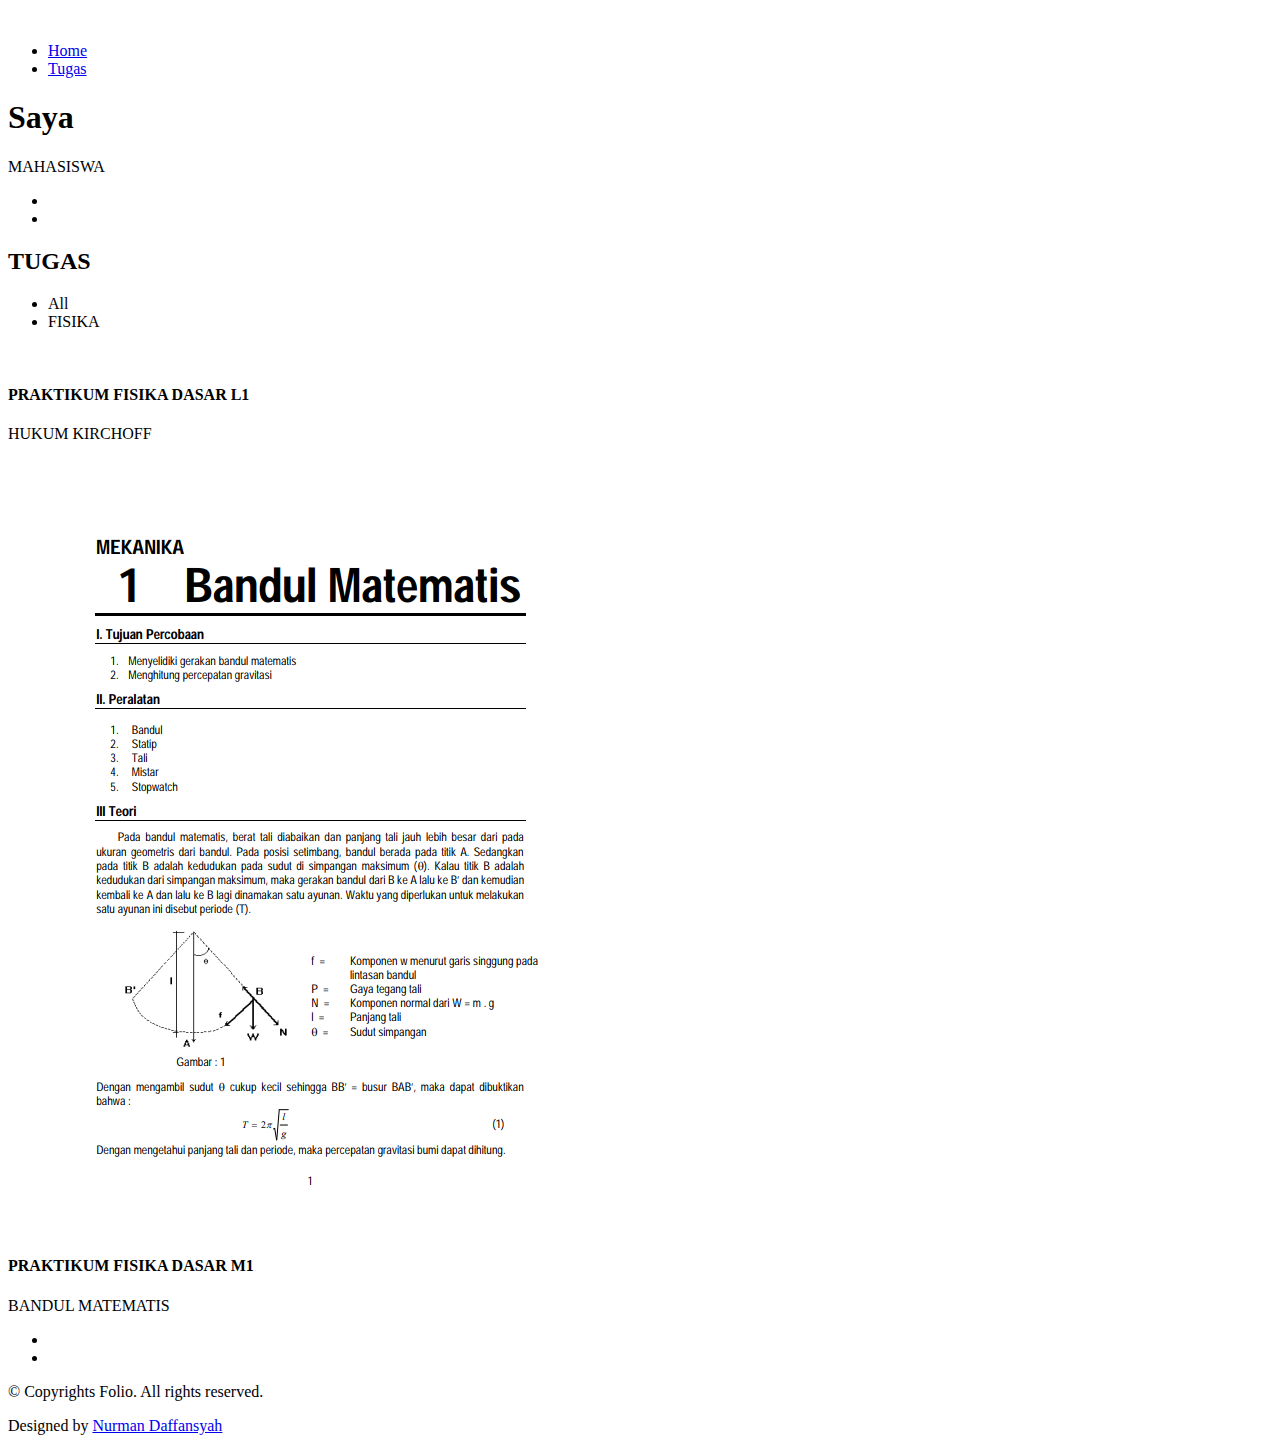
==== index.html @ a1c16c0b "Update 1" ====
<!DOCTYPE html>
<html lang="en">

<head>
  <meta charset="utf-8">
  <meta content="width=device-width, initial-scale=1.0" name="viewport">

  <title>Profile Dapansy</title>
  <meta content="" name="description">
  <meta content="" name="keywords">

  <!-- Favicons -->
  <link href="assets/img/favicon.png" rel="icon">
  <link href="assets/img/apple-touch-icon.png" rel="apple-touch-icon">

  <!-- Google Fonts -->
  <link href="https://fonts.googleapis.com/css?family=Poppins:300,300i,400,400i,500,500i,600,600i,700,700i|Playfair+Display:400,400i,500,500i,600,600i,700,700i,900,900i" rel="stylesheet">

  <!-- Vendor CSS Files -->
  <link href="assets/vendor/bootstrap/css/bootstrap.min.css" rel="stylesheet">
  <link href="assets/vendor/bootstrap-icons/bootstrap-icons.css" rel="stylesheet">
  <link href="assets/vendor/boxicons/css/boxicons.min.css" rel="stylesheet">
  <link href="assets/vendor/glightbox/css/glightbox.min.css" rel="stylesheet">
  <link href="assets/vendor/swiper/swiper-bundle.min.css" rel="stylesheet">

  <!-- Template Main CSS File -->
  <link href="assets/css/style.css" rel="stylesheet">

  <!-- =======================================================
  * Template Name: Folio
  * Updated: Sep 18 2023 with Bootstrap v5.3.2
  * Template URL: https://bootstrapmade.com/folio-bootstrap-portfolio-template/
  * Author: BootstrapMade.com
  * License: https://bootstrapmade.com/license/
  ======================================================== -->
</head>

<body>

  <!-- ======= Header ======= -->
  <header id="header" class="fixed-top ">
    <div class="container d-flex align-items-center justify-content-between">

      <a href="index.html" class="logo"><img src="assets/img/logo.png" alt="" class="img-fluid"></a>
      <!-- Uncomment below if you prefer to use an text logo -->
      <!-- <h1 class="logo"><a href="index.html">Folio</a></h1> -->

      <nav id="navbar" class="navbar">
        <ul>
          <li><a class="nav-link scrollto active" href="#hero">Home</a></li>
        <!--  <li><a class="nav-link scrollto" href="#about">About</a></li> -->
          <li><a class="nav-link  scrollto" href="#portfolio">Tugas</a></li>
        <!--  <li><a class="nav-link  scrollto" href="#journal">Blog</a></li> -->
        <!--  <li class="dropdown"><a href="#"><span>Drop Down</span> <i class="bi bi-chevron-down"></i></a>
            <ul>
              <li><a href="#">Drop Down 1</a></li>
              <li class="dropdown"><a href="#"><span>Deep Drop Down</span> <i class="bi bi-chevron-right"></i></a>
                <ul>
                  <li><a href="#">Deep Drop Down 1</a></li>
                  <li><a href="#">Deep Drop Down 2</a></li>
                  <li><a href="#">Deep Drop Down 3</a></li>
                  <li><a href="#">Deep Drop Down 4</a></li>
                  <li><a href="#">Deep Drop Down 5</a></li>
                </ul>
              </li>
              <li><a href="#">Drop Down 2</a></li>
              <li><a href="#">Drop Down 3</a></li>
              <li><a href="#">Drop Down 4</a></li>
            </ul>
          </li>
          <li><a class="nav-link scrollto" href="#contact">Contact</a></li>
        </ul>
        <i class="bi bi-list mobile-nav-toggle"></i> -->
      </nav><!-- .navbar -->

    </div>
  </header><!-- End Header -->

  <!-- ======= Hero Section ======= -->
  <div id="hero" class="home">

    <div class="container">
      <div class="hero-content">
        <h1>Saya <span class="typed" data-typed-items="Nurman Daffansyah, Mahasiswa"></span></h1>
        <p>MAHASISWA</p>
        
        <ul class="list-unstyled list-social">
          <li><a href="https://discord.gg/HnvruvGM"><i class="bi bi-discord"></i></a></li>
          <!--<li><a href="#"><i class="bi bi-twitter"></i></a></li>-->
          <li><a href="https://www.instagram.com/dapansy_/"><i class="bi bi-instagram"></i></a></li>
          <!--<li><a href="#"><i class="bi bi-linkedin"></i></a></li>-->
        </ul>
      </div>
    </div>
  </div><!-- End Hero -->

  <main id="main">
 

    <!-- ======= Portfolio Section ======= -->
    <div id="portfolio" class="paddsection">

      <div class="container">
        <div class="section-title text-center">
          <h2>TUGAS</h2>
        </div>
      </div>

      <div class="container">

        <div class="row">
          <div class="col-lg-12 d-flex justify-content-center">
            <ul id="portfolio-flters">
              <li data-filter="*" class="filter-active">All</li>
              <li data-filter=".filter-fisika">FISIKA</li>
             <!-- <li data-filter=".filter-card">Card</li>
              <li data-filter=".filter-web">Web</li> -->
            </ul>
          </div>
        </div>

        <div class="row portfolio-container">

          <div class="col-lg-4 col-md-6 portfolio-item filter-fisika">
            <img src="assets/img/portfolio/L1.png" class="img-fluid" alt="">
            <div class="portfolio-info">
              <h4>PRAKTIKUM FISIKA DASAR L1</h4>
              <p>HUKUM KIRCHOFF</p>
              <a href="assets/img/portfolio/L1.png" data-gallery="portfolioGallery" class="portfolio-lightbox preview-link" title="Fisika"><i class="bx bx-plus"></i></a>
              <a href="modul-l1.html" class="details-link" title="More Details"><i class="bx bx-link"></i></a>
            </div>
          </div>

          <div class="col-lg-4 col-md-6 portfolio-item filter-fisika">
            <img src="assets/img/portfolio/M1.png" class="img-fluid" alt="">
            <div class="portfolio-info">
              <h4>PRAKTIKUM FISIKA DASAR M1</h4>
              <p>BANDUL MATEMATIS</p>
              <a href="assets/img/portfolio/M1.png" data-gallery="portfolioGallery" class="portfolio-lightbox preview-link" title="FISIKA"><i class="bx bx-plus"></i></a>
              <a href="modul-m1.html" class="details-link" title="More Details"><i class="bx bx-link"></i></a>
            </div>
          </div>

        <!--  <div class="col-lg-4 col-md-6 portfolio-item filter-app">
            <img src="assets/img/portfolio/portfolio-3.jpg" class="img-fluid" alt="">
            <div class="portfolio-info">
              <h4>App 2</h4>
              <p>App</p>
              <a href="assets/img/portfolio/portfolio-3.jpg" data-gallery="portfolioGallery" class="portfolio-lightbox preview-link" title="App 2"><i class="bx bx-plus"></i></a>
              <a href="portfolio-details.html" class="details-link" title="More Details"><i class="bx bx-link"></i></a>
            </div>
          </div>

          <div class="col-lg-4 col-md-6 portfolio-item filter-card">
            <img src="assets/img/portfolio/portfolio-4.jpg" class="img-fluid" alt="">
            <div class="portfolio-info">
              <h4>Card 2</h4>
              <p>Card</p>
              <a href="assets/img/portfolio/portfolio-4.jpg" data-gallery="portfolioGallery" class="portfolio-lightbox preview-link" title="Card 2"><i class="bx bx-plus"></i></a>
              <a href="portfolio-details.html" class="details-link" title="More Details"><i class="bx bx-link"></i></a>
            </div>
          </div>

          <div class="col-lg-4 col-md-6 portfolio-item filter-web">
            <img src="assets/img/portfolio/portfolio-5.jpg" class="img-fluid" alt="">
            <div class="portfolio-info">
              <h4>Web 2</h4>
              <p>Web</p>
              <a href="assets/img/portfolio/portfolio-5.jpg" data-gallery="portfolioGallery" class="portfolio-lightbox preview-link" title="Web 2"><i class="bx bx-plus"></i></a>
              <a href="portfolio-details.html" class="details-link" title="More Details"><i class="bx bx-link"></i></a>
            </div>
          </div>

          <div class="col-lg-4 col-md-6 portfolio-item filter-app">
            <img src="assets/img/portfolio/portfolio-6.jpg" class="img-fluid" alt="">
            <div class="portfolio-info">
              <h4>App 3</h4>
              <p>App</p>
              <a href="assets/img/portfolio/portfolio-6.jpg" data-gallery="portfolioGallery" class="portfolio-lightbox preview-link" title="App 3"><i class="bx bx-plus"></i></a>
              <a href="portfolio-details.html" class="details-link" title="More Details"><i class="bx bx-link"></i></a>
            </div>
          </div> -->

        </div>

      </div>

    </div><!-- End Portfolio Section -->

  </main><!-- End #main -->

  <!-- ======= Footer ======= -->
  <div id="footer" class="text-center">
    <div class="container">
      <div class="socials-media text-center">

        <ul class="list-unstyled">
          <li><a href="https://discord.gg/HnvruvGM"><i class="bi bi-discord"></i></a></li>
        <!--  <li><a href="#"><i class="bi bi-twitter"></i></a></li> -->
          <li><a href="https://www.instagram.com/dapansy_/"><i class="bi bi-instagram"></i></a></li>
        <!-- <li><a href="#"><i class="bi bi-linkedin"></i></a></li> -->
        </ul>

      </div>

      <p>&copy; Copyrights Folio. All rights reserved.</p>

      <div class="credits">
        <!--
        All the links in the footer should remain intact.
        You can delete the links only if you purchased the pro version.
        Licensing information: https://bootstrapmade.com/license/
        Purchase the pro version with working PHP/AJAX contact form: https://bootstrapmade.com/buy/?theme=Folio
      -->
        Designed by <a href="https://www.instagram.com/dapansy_/">Nurman Daffansyah</a>
      </div>

    </div>
  </div><!-- End Footer -->

  <a href="#" class="back-to-top d-flex align-items-center justify-content-center"><i class="bi bi-arrow-up-short"></i></a>

  <!-- Vendor JS Files -->
  <script src="assets/vendor/bootstrap/js/bootstrap.bundle.min.js"></script>
  <script src="assets/vendor/glightbox/js/glightbox.min.js"></script>
  <script src="assets/vendor/isotope-layout/isotope.pkgd.min.js"></script>
  <script src="assets/vendor/swiper/swiper-bundle.min.js"></script>
  <script src="assets/vendor/typed.js/typed.umd.js"></script>
  <script src="assets/vendor/php-email-form/validate.js"></script>

  <!-- Template Main JS File -->
  <script src="assets/js/main.js"></script>

</body>

</html>
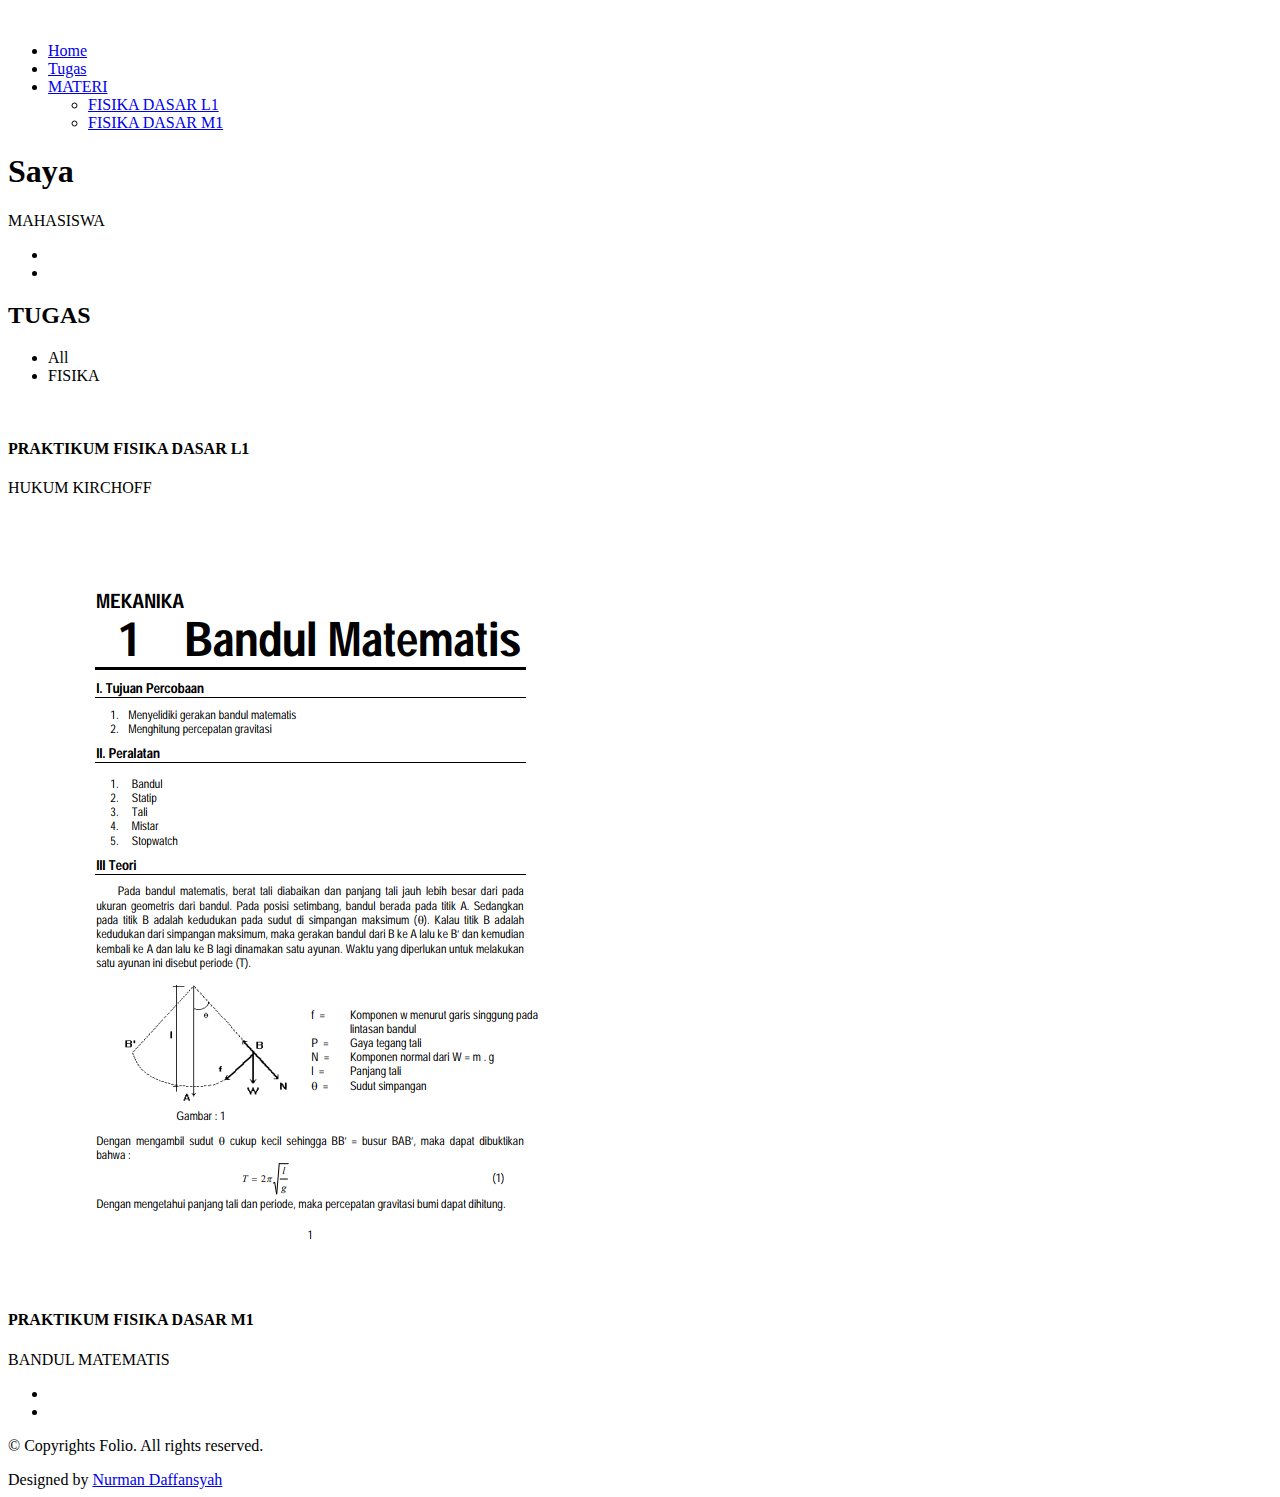
==== commit 4f992b5c: "Update 2" ====
--- a/index.html
+++ b/index.html
@@ -51,25 +51,25 @@
         <!--  <li><a class="nav-link scrollto" href="#about">About</a></li> -->
           <li><a class="nav-link  scrollto" href="#portfolio">Tugas</a></li>
         <!--  <li><a class="nav-link  scrollto" href="#journal">Blog</a></li> -->
-        <!--  <li class="dropdown"><a href="#"><span>Drop Down</span> <i class="bi bi-chevron-down"></i></a>
+          <li class="dropdown"><a href="#"><span>MATERI</span> <i class="bi bi-chevron-down"></i></a>
             <ul>
-              <li><a href="#">Drop Down 1</a></li>
-              <li class="dropdown"><a href="#"><span>Deep Drop Down</span> <i class="bi bi-chevron-right"></i></a>
+              <li><a href="modul-l1.html">FISIKA DASAR L1</a></li>
+            <!--  <li class="dropdown"><a href="#"><span>Deep Drop Down</span> <i class="bi bi-chevron-right"></i></a>
                 <ul>
                   <li><a href="#">Deep Drop Down 1</a></li>
                   <li><a href="#">Deep Drop Down 2</a></li>
-                  <li><a href="#">Deep Drop Down 3</a></li>
+                <li><a href="#">Deep Drop Down 3</a></li>
                   <li><a href="#">Deep Drop Down 4</a></li>
                   <li><a href="#">Deep Drop Down 5</a></li>
                 </ul>
-              </li>
-              <li><a href="#">Drop Down 2</a></li>
-              <li><a href="#">Drop Down 3</a></li>
+              </li> -->
+            <li><a href="modul-M1.html">FISIKA DASAR M1</a></li>
+            <!--  <li><a href="#">Drop Down 3</a></li>
               <li><a href="#">Drop Down 4</a></li>
             </ul>
-          </li>
-          <li><a class="nav-link scrollto" href="#contact">Contact</a></li>
-        </ul>
+          </li> 
+         <li><a class="nav-link scrollto" href="#contact">Contact</a></li>
+        </ul> 
         <i class="bi bi-list mobile-nav-toggle"></i> -->
       </nav><!-- .navbar -->
 
